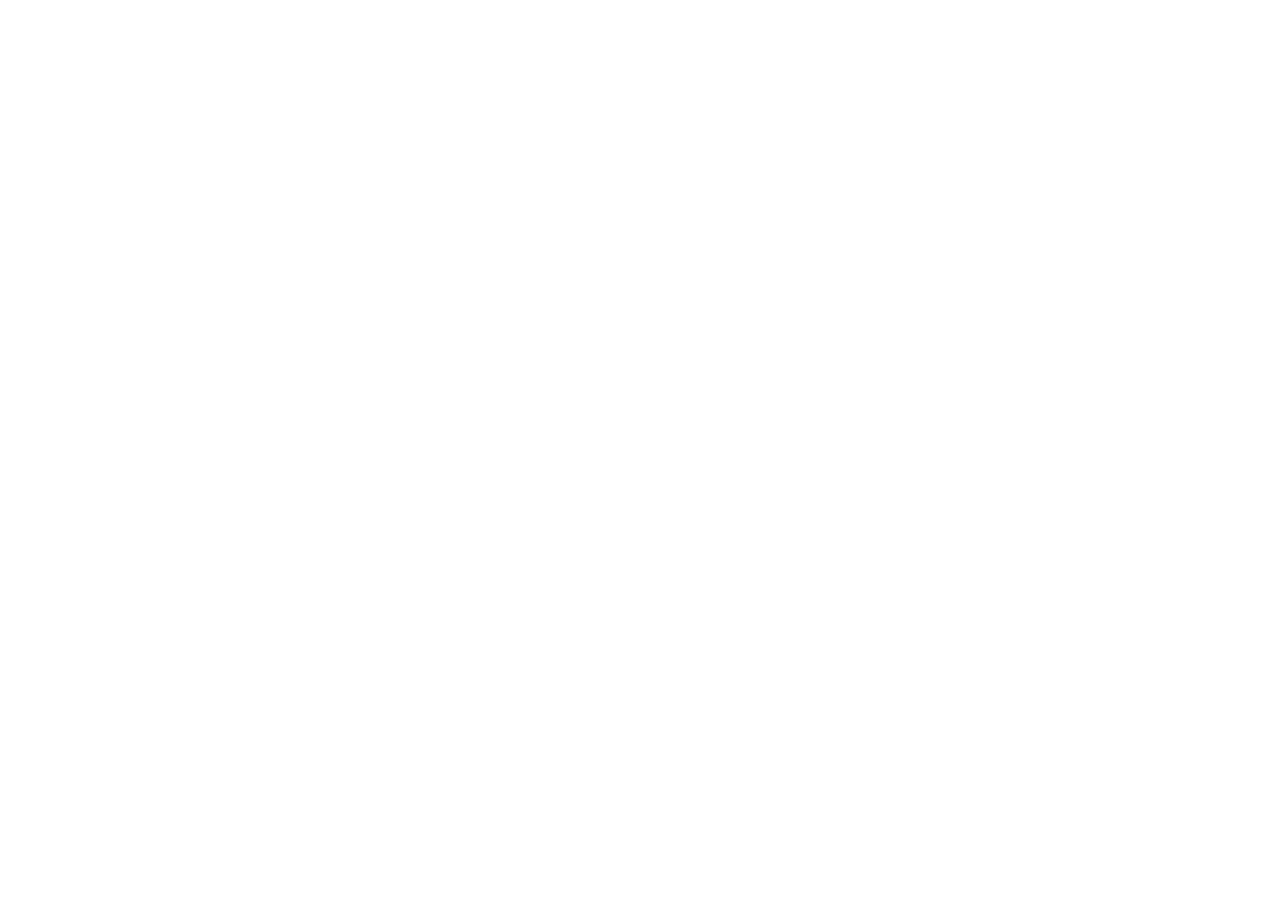
==== article.html @ 2bf7bdcf "added changes to style and index, article.html" ====
<!DOCTYPE html>
<html lang="en">

<head>
    <meta charset="UTF-8">
    <meta http-equiv="X-UA-Compatible" content="IE=edge">
    <meta name="viewport" content="width=device-width, initial-scale=1.0">
    <title>Latest News</title>
</head>

<body>

</body>

</html>
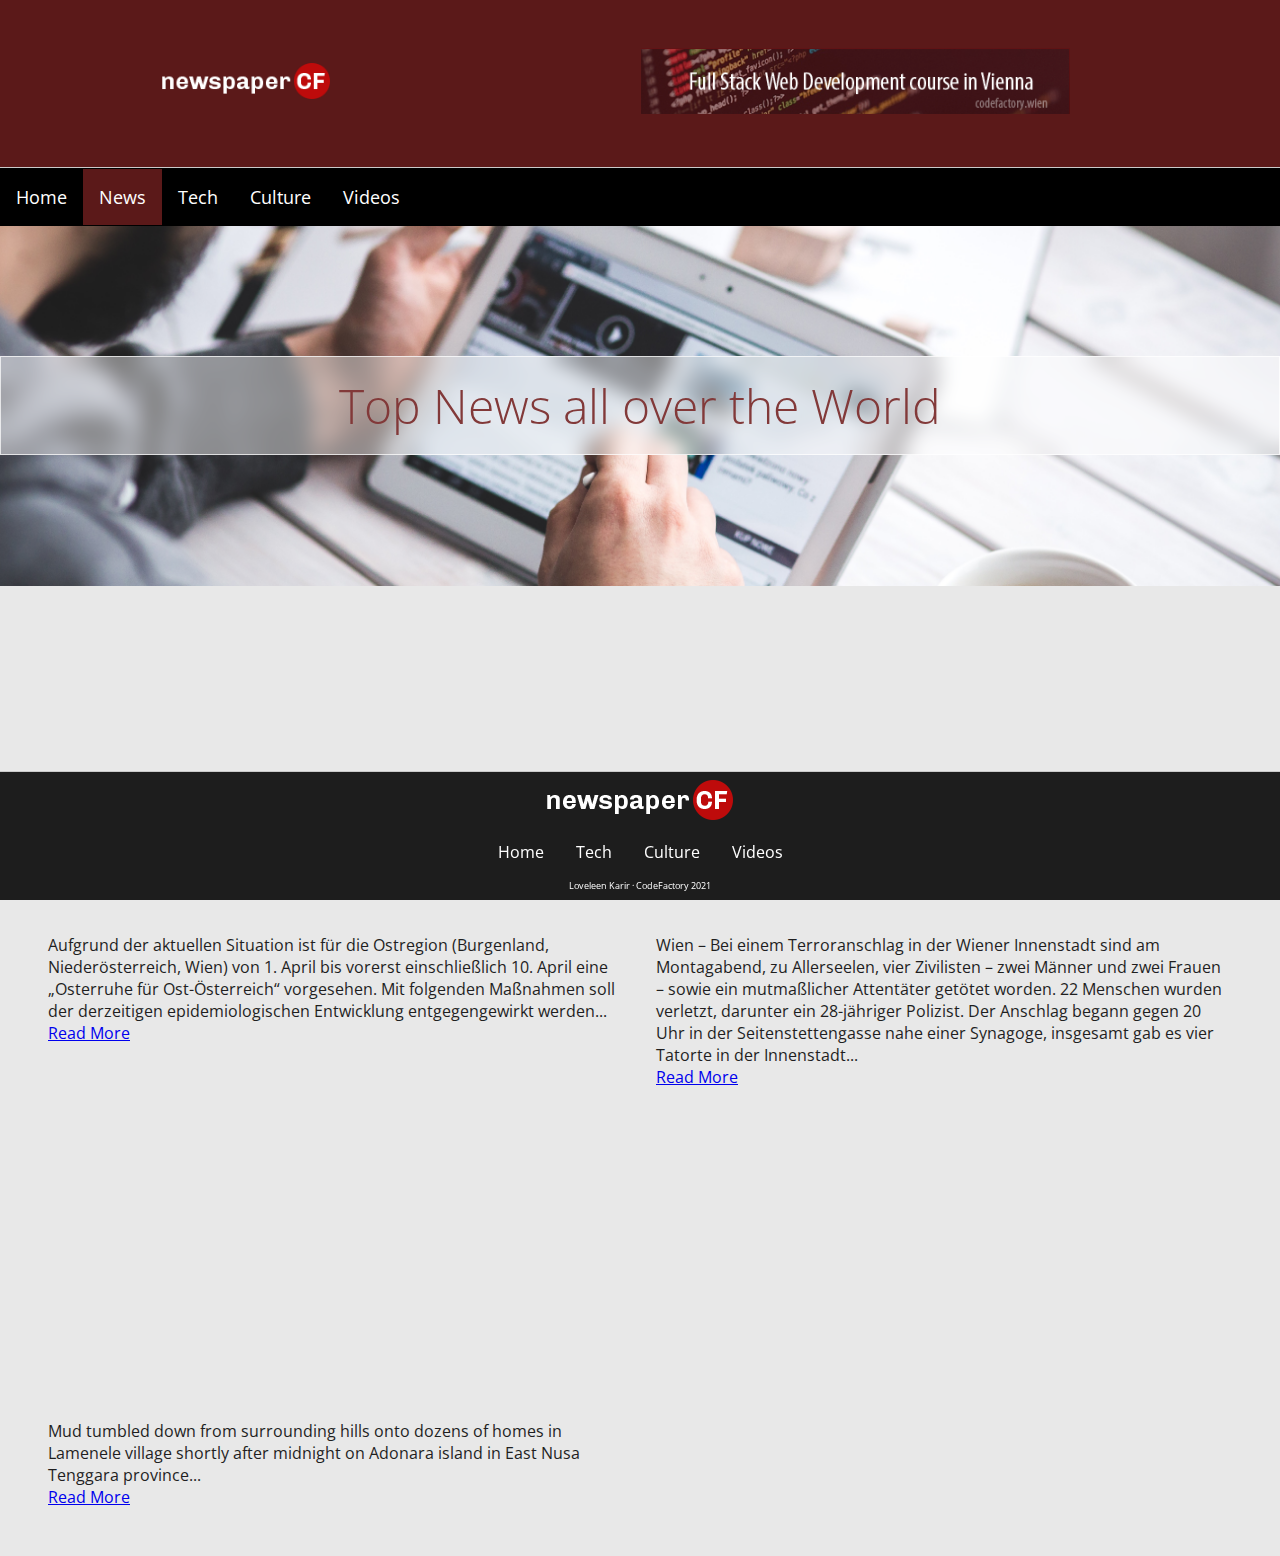
==== commit 760dd8b8: "filled article with content, added media q for tablet" ====
--- a/article.html
+++ b/article.html
@@ -5,11 +5,78 @@
     <meta charset="UTF-8">
     <meta http-equiv="X-UA-Compatible" content="IE=edge">
     <meta name="viewport" content="width=device-width, initial-scale=1.0">
+    <link rel="stylesheet" href="stylesheet/styles.css" />
     <title>Latest News</title>
 </head>
 
 <body>
+    <!-- HEADER -->
+    <header>
+        <div class="header">
+            <div class="header__image-wrapper">
+                <a href="index.html"><img src="img/logo-newspaper-cf.png" /></a>
+            </div>
+            <div class="header__image-wrapper">
+                <a href="https://www.codefactory.wien"> <img class="hide-on-mobile" src="img/banner-1.png" /></a>
+            </div>
+        </div>
+    </header>
 
+    <!-- NAV -->
+    <nav>
+        <ul class="navbar">
+            <li><a class="navbar__link" href="index.html">Home</a></li>
+            <li><a class="navbar__link navbar__link--active" href="article.html">News</a></li>
+            <li><a class="navbar__link" href="tech.html">Tech</a></li>
+            <li><a class="navbar__link" href="culture.html">Culture</a></li>
+            <li><a class="navbar__link" href="videos.html">Videos</a></li>
+        </ul>
+    </nav>
+
+    <!-- MAIN -->
+    <main>
+        <div class="main-wrapper">
+            <div class="main-wrapper__hero">
+                <h3>Top News all over the World</h3>
+            </div>
+
+            <ul class="content_wrapper">
+                <li>
+                    <div class="content_wrapper__img" id="image1"></div>
+                    <p>Aufgrund der aktuellen Situation ist für die Ostregion (Burgenland, Niederösterreich, Wien) von 1. April bis vorerst einschließlich 10. April eine „Osterruhe für Ost-Österreich“ vorgesehen. Mit folgenden Maßnahmen soll der derzeitigen
+                        epidemiologischen Entwicklung entgegengewirkt werden...</p><a href="https://www.sozialministerium.at/Informationen-zum-Coronavirus/Coronavirus---Aktuelle-Ma%C3%9Fnahmen.html">Read More</a></li>
+                <li>
+                    <div class="content_wrapper__img" id="image2"></div>
+                    <p>Wien – Bei einem Terroranschlag in der Wiener Innenstadt sind am Montagabend, zu Allerseelen, vier Zivilisten – zwei Männer und zwei Frauen – sowie ein mutmaßlicher Attentäter getötet worden. 22 Menschen wurden verletzt, darunter ein
+                        28-jähriger Polizist. Der Anschlag begann gegen 20 Uhr in der Seitenstettengasse nahe einer Synagoge, insgesamt gab es vier Tatorte in der Innenstadt...</p> <a href="https://www.derstandard.at/consent/tcf/story/2000121392028/terroranschlag-in-wien-ein-ueberblick">Read More</a></li>
+                <li>
+                    <div class="content_wrapper__img" id="image3"></div>
+                    <p>Mud tumbled down from surrounding hills onto dozens of homes in Lamenele village shortly after midnight on Adonara island in East Nusa Tenggara province...</p><a href="https://www.nbcnews.com/news/world/41-killed-landslides-floods-indonesia-dozens-missing-n1262997">Read More</a></li>
+            </ul>
+
+        </div>
+
+    </main>
+
+    <!-- FOOTER -->
+    <div class="footer">
+        <img class="footer__top-image" src="img/logo-newspaper-cf.png" />
+        <ul>
+            <li>
+                <a href="index.html">Home</a>
+            </li>
+            <li>
+                <a href="tech.html">Tech</a>
+            </li>
+            <li>
+                <a href="culture.html">Culture</a>
+            </li>
+            <li>
+                <a href="videos.html">Videos</a>
+            </li>
+        </ul>
+        <p class="footer__signature">Loveleen Karir · CodeFactory 2021</p>
+    </div>
 </body>
 
 </html>--- a/stylesheet/styles.css
+++ b/stylesheet/styles.css
@@ -0,0 +1,341 @@
+@import url("https://fonts.googleapis.com/css2?family=Open+Sans:wght@300&display=swap");
+/** GLOBALS **/
+* {
+  margin: 0;
+  padding: 0;
+  box-sizing: border-box !important;
+}
+
+body {
+  color: #1f1f1f;
+  font-family: "Open Sans", sans-serif;
+  background: #e8e8e8;
+}
+
+/** reusable **/
+@media (max-width: 480px) {
+  .hide-on-mobile {
+    display: none !important;
+  }
+}
+.third {
+  width: 24%;
+}
+@media (max-width: 768px) {
+  .third {
+    width: 40%;
+  }
+}
+@media (max-width: 480px) {
+  .third {
+    width: 80%;
+  }
+}
+
+.half {
+  width: 40%;
+}
+
+.full {
+  width: 90%;
+}
+
+.hero {
+  display: flex;
+  justify-content: center;
+}
+
+/**=================**/
+/** HEADER **/
+.header {
+  display: flex;
+  flex-flow: row nowrap;
+  justify-content: space-around;
+  align-items: center;
+  background: #5b1919;
+  padding: 3rem 1rem;
+  overflow-x: hidden;
+  border-bottom: 1px solid #cacaca;
+}
+
+.header__image-wrapper {
+  display: inline-block;
+}
+
+.header__image-wrapper img {
+  width: 90%;
+  -o-object-fit: scale-down;
+  object-fit: scale-down;
+}
+
+/** HEADER mobile **/
+@media (max-width: 480px) {
+  .header {
+    justify-content: center;
+  }
+}
+/** NAVBAR **/
+.navbar {
+  background: black;
+  color: #f2eeee;
+  display: flex;
+  flex-flow: row wrap;
+  justify-content: flex-start;
+  list-style: none;
+  overflow: auto;
+}
+
+.navbar__link {
+  padding: 1rem;
+  display: inline-block;
+  text-decoration: none;
+  color: white;
+  font-size: large;
+  border-top: 1px solid transparent;
+  border-bottom: 1px solid transparent;
+}
+
+.navbar__link:hover {
+  background: #5b1919;
+  border-top: 1px solid black;
+  border-bottom: 1px solid black;
+}
+
+.navbar__link--active {
+  background: #5b1919;
+  border-top: 1px solid black;
+  border-bottom: 1px solid black;
+}
+
+/** NAVBAR - mobile **/
+@media (max-width: 480px) {
+  .navbar {
+    justify-content: center;
+  }
+}
+/** DATE **/
+.date-row {
+  padding: 2rem 0;
+  display: flex;
+  justify-content: flex-end;
+  align-items: center;
+}
+
+.date-row__date {
+  margin: 0 1rem;
+}
+
+/** DATE - mobile **/
+@media (max-width: 480px) {
+  .date-row {
+    justify-content: center;
+  }
+}
+/** MAIN **/
+.main-wrapper {
+  /**because of fixed footer 20vw on bottom, remove if footer not fixed **/
+}
+
+.content_wrapper {
+  margin: 2rem;
+  display: flex;
+  flex-flow: row wrap;
+  list-style: none;
+}
+@media (max-width: 768px) {
+  .content_wrapper {
+    margin: 0;
+    flex-flow: column wrap;
+  }
+  .content_wrapper li {
+    width: 100% !important;
+  }
+}
+.content_wrapper li {
+  padding: 1rem;
+  width: 50%;
+}
+.content_wrapper__img {
+  background: url("https://websiteedu.com/wp-content/uploads/2020/01/Media-Queries-for-Mobile-and-Tablet-740x414.jpg");
+  height: 300px;
+  background-size: cover;
+}
+.content_wrapper #image1 {
+  background: url("https://images.pexels.com/photos/3936421/pexels-photo-3936421.jpeg?auto=compress&cs=tinysrgb&dpr=2&h=750&w=1260") !important;
+  background-size: cover !important;
+}
+.content_wrapper #image2 {
+  background: url("https://images.pexels.com/photos/163358/war-desert-guns-gunshow-163358.jpeg?auto=compress&cs=tinysrgb&dpr=2&h=750&w=1260") !important;
+  background-size: cover !important;
+}
+.content_wrapper #image3 {
+  background: url("https://images.pexels.com/photos/1739855/pexels-photo-1739855.jpeg?auto=compress&cs=tinysrgb&dpr=2&h=750&w=1260") !important;
+  background-size: cover !important;
+}
+
+.main-wrapper .content-section__row {
+  display: flex;
+  flex-direction: column;
+  justify-content: center;
+  align-items: center;
+}
+
+.main-wrapper .content-section__heading {
+  background: #ccc;
+  font-size: large;
+  font-weight: 600;
+  width: 100%;
+}
+
+.main-wrapper .content-section__heading p {
+  padding: 1rem;
+}
+
+.main-wrapper .content-section__content {
+  display: inline-flex;
+  height: inherit;
+  flex-flow: row wrap;
+  justify-content: center;
+}
+
+.main-wrapper .content-section__imagewrapper {
+  display: inline-flex;
+  margin: 1rem;
+  flex-direction: column;
+  border: 1px solid transparent;
+  overflow: auto;
+  border-radius: 10px;
+  box-shadow: 1px 1px 1px #ccc;
+  transition: all 0.4s cubic-bezier(0.075, 0.82, 0.165, 1);
+}
+
+.main-wrapper .content-section__imagewrapper:hover {
+  box-shadow: 0px 3px 5px #333;
+  transform: scale(1.01);
+}
+
+.main-wrapper .content-section__imagewrapper p {
+  background-color: black;
+  color: white;
+  padding: 1rem 0.5rem;
+  font-size: small;
+  font-weight: bolder;
+  /* overflow: hidden; */
+  text-align: center;
+}
+
+.main-wrapper .content-section__imagewrapper a {
+  display: contents;
+  text-decoration: none;
+}
+
+.main-wrapper .content-section__image {
+  width: 100%;
+  height: 100%;
+  -o-object-fit: cover;
+  object-fit: cover;
+}
+
+.main-wrapper__content {
+  display: flex;
+  flex-direction: column;
+}
+.main-wrapper__content ul {
+  text-decoration: none;
+}
+
+.main-wrapper__hero {
+  display: flex;
+  height: 40vh;
+  justify-content: center;
+  align-items: center;
+  background: url(../img/hero.jpg);
+  background-size: cover;
+  position: relative;
+  background-position: center center;
+  background-attachment: fixed;
+}
+.main-wrapper__hero h3 {
+  text-shadow: #333;
+  color: white;
+  /* text-shadow: 1px 1px black; */
+  font-size: 2rem;
+  font-weight: 200;
+  font-size: 3rem;
+  width: 100%;
+  -webkit-backdrop-filter: blur(10px);
+          backdrop-filter: blur(10px);
+  background: #ffffff6e;
+  padding: 1rem;
+  color: #823939;
+  border: 1px solid #ffffffb8;
+  text-align: center;
+}
+
+/** MAIN mobil **/
+@media (max-width: 480px) {
+  .main-wrapper {
+    margin: 0;
+    padding: 0;
+  }
+
+  .main-wrapper .content-section__content {
+    flex-flow: column wrap;
+    align-items: center;
+  }
+
+  .main-wrapper .content-section__imagewrapper {
+    width: 80%;
+  }
+
+  .main-wrapper .content-section__heading {
+    text-align: center;
+  }
+}
+/** FOOTER **/
+.footer {
+  background: #000000e0;
+  color: white;
+  text-align: center;
+  padding: 0.5rem;
+  position: fixed;
+  bottom: 0;
+  width: 100%;
+  border-top: 1px solid #cacaca;
+  -webkit-backdrop-filter: blur(3px);
+  backdrop-filter: blur(3px);
+  overflow-x: hidden;
+}
+
+.footer ul {
+  display: flex;
+  list-style: none;
+  justify-content: center;
+}
+
+.footer ul a {
+  text-decoration: none;
+  padding: 1rem;
+  display: inline-block;
+  color: white;
+  transition: color 1s ease;
+}
+
+.footer ul a:hover {
+  color: #bf0a0c;
+}
+
+.footer__signature {
+  font-size: xx-small;
+}
+
+/** FOOTER - mobile **/
+@media (max-width: 480px) {
+  .footer {
+    position: relative;
+    background: black;
+    -webkit-backdrop-filter: unset;
+    backdrop-filter: unset;
+  }
+}
+/*# sourceMappingURL=styles.css.map *//*# sourceMappingURL=styles.css.map */